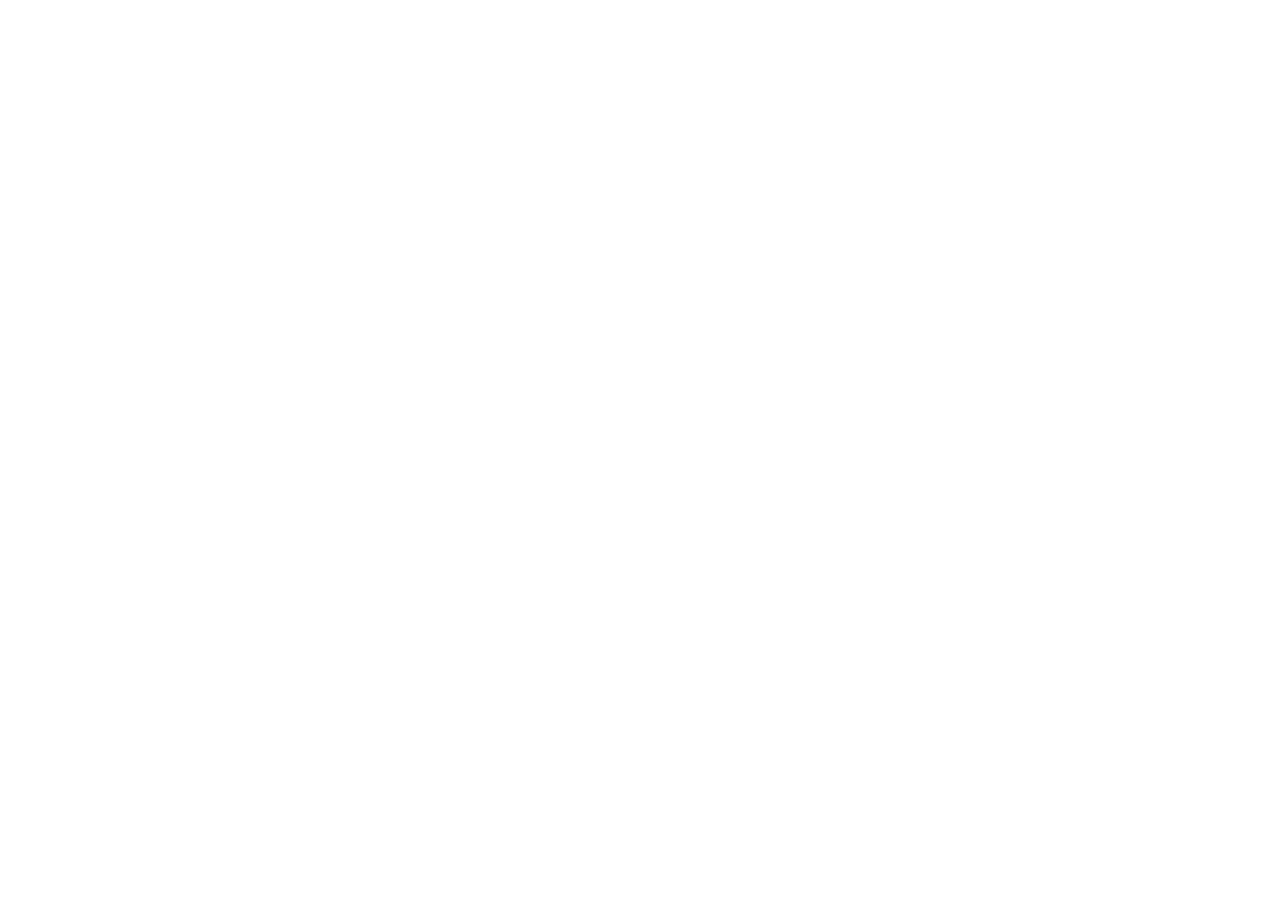
==== library.html @ 16c68aa1 "Deploying to gh-pages from @ valeriia-nurieva/Filmoteka@ac9dee28cfc3cf7f5133f7f78a4f4ebf4144b713 🚀" ====
<!DOCTYPE html><html lang="ru"><head><meta charset="utf-8"><meta name="viewport" content="width=device-width, initial-scale=1.0"><title>Filmoteka</title><link rel="icon shortcut" href="/Filmoteka/film.8fde7386.svg" type="image/x-icon"><link rel="preconnect" href="https://fonts.googleapis.com"><link rel="preconnect" href="https://fonts.gstatic.com" crossorigin><link href="https://fonts.googleapis.com/css2?family=Roboto:wght@400;500&display=swap" rel="stylesheet"><link rel="stylesheet" href="/Filmoteka/index.5c500d4a.css"><script type="module" src="/Filmoteka/index.cdc84ddc.js"></script><script src="/Filmoteka/index.6c2642bc.js" nomodule="" defer></script></head><body class="page">   <header> <div class="container"> </div> </header> <main> <section class="section-film-card"> <div class="container"> </div> </section>   <section class="section-pagination"> <div class="container"> </div> </section> </main>   <footer> <div class="container"> </div> </footer> </body></html>
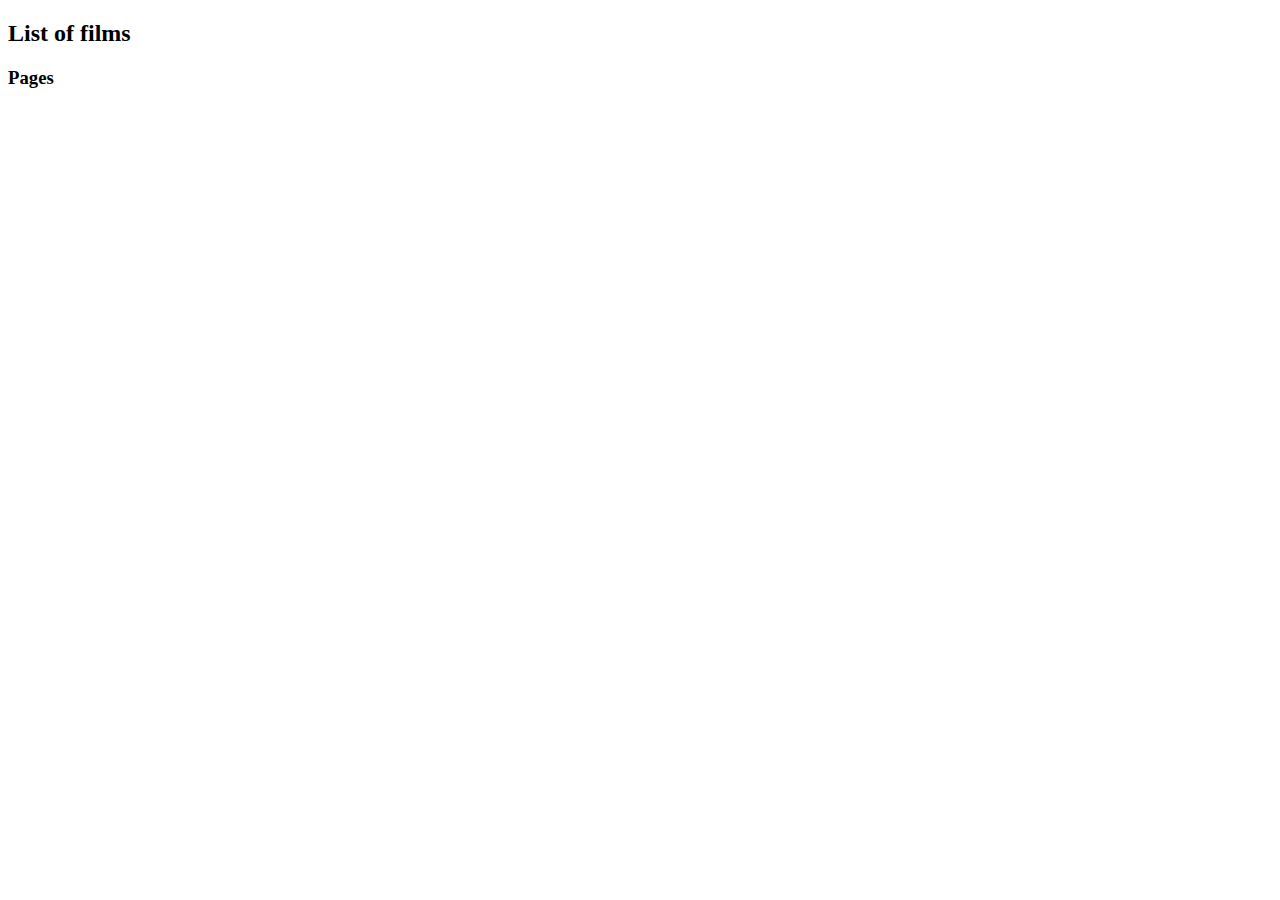
==== commit 3f89506c: "Deploying to gh-pages from @ valeriia-nurieva/Filmoteka@434eb53047664fd408265f8615fc49b75181b80a 🚀" ====
--- a/library.html
+++ b/library.html
@@ -1 +1 @@
-<!DOCTYPE html><html lang="ru"><head><meta charset="utf-8"><meta name="viewport" content="width=device-width, initial-scale=1.0"><title>Filmoteka</title><link rel="icon shortcut" href="/Filmoteka/film.8fde7386.svg" type="image/x-icon"><link rel="preconnect" href="https://fonts.googleapis.com"><link rel="preconnect" href="https://fonts.gstatic.com" crossorigin><link href="https://fonts.googleapis.com/css2?family=Roboto:wght@400;500&display=swap" rel="stylesheet"><link rel="stylesheet" href="/Filmoteka/index.5c500d4a.css"><script type="module" src="/Filmoteka/index.cdc84ddc.js"></script><script src="/Filmoteka/index.6c2642bc.js" nomodule="" defer></script></head><body class="page">   <header> <div class="container"> </div> </header> <main> <section class="section-film-card"> <div class="container"> </div> </section>   <section class="section-pagination"> <div class="container"> </div> </section> </main>   <footer> <div class="container"> </div> </footer> </body></html>+<!DOCTYPE html><html lang="ru"><head><meta charset="utf-8"><meta name="viewport" content="width=device-width, initial-scale=1.0"><title>Filmoteka</title><link rel="icon shortcut" href="/Filmoteka/film.8fde7386.svg" type="image/x-icon"><link rel="preconnect" href="https://fonts.googleapis.com"><link rel="preconnect" href="https://fonts.gstatic.com" crossorigin><link href="https://fonts.googleapis.com/css2?family=Roboto:wght@400;500&display=swap" rel="stylesheet"><link rel="stylesheet" href="/Filmoteka/index.5c500d4a.css"><script type="module" src="/Filmoteka/index.cdc84ddc.js"></script><script src="/Filmoteka/index.6c2642bc.js" nomodule="" defer></script></head><body class="page">   <header> <div class="container"> </div> </header> <main> <section class="section-film-card"> <div class="container">  <h2 class="is-hidden">List of films</h2> </div> </section>   <section class="section-pagination"> <div class="container">  <h3 class="is-hidden">Pages</h3> </div> </section> </main>   <footer> <div class="container"> </div> </footer> </body></html>